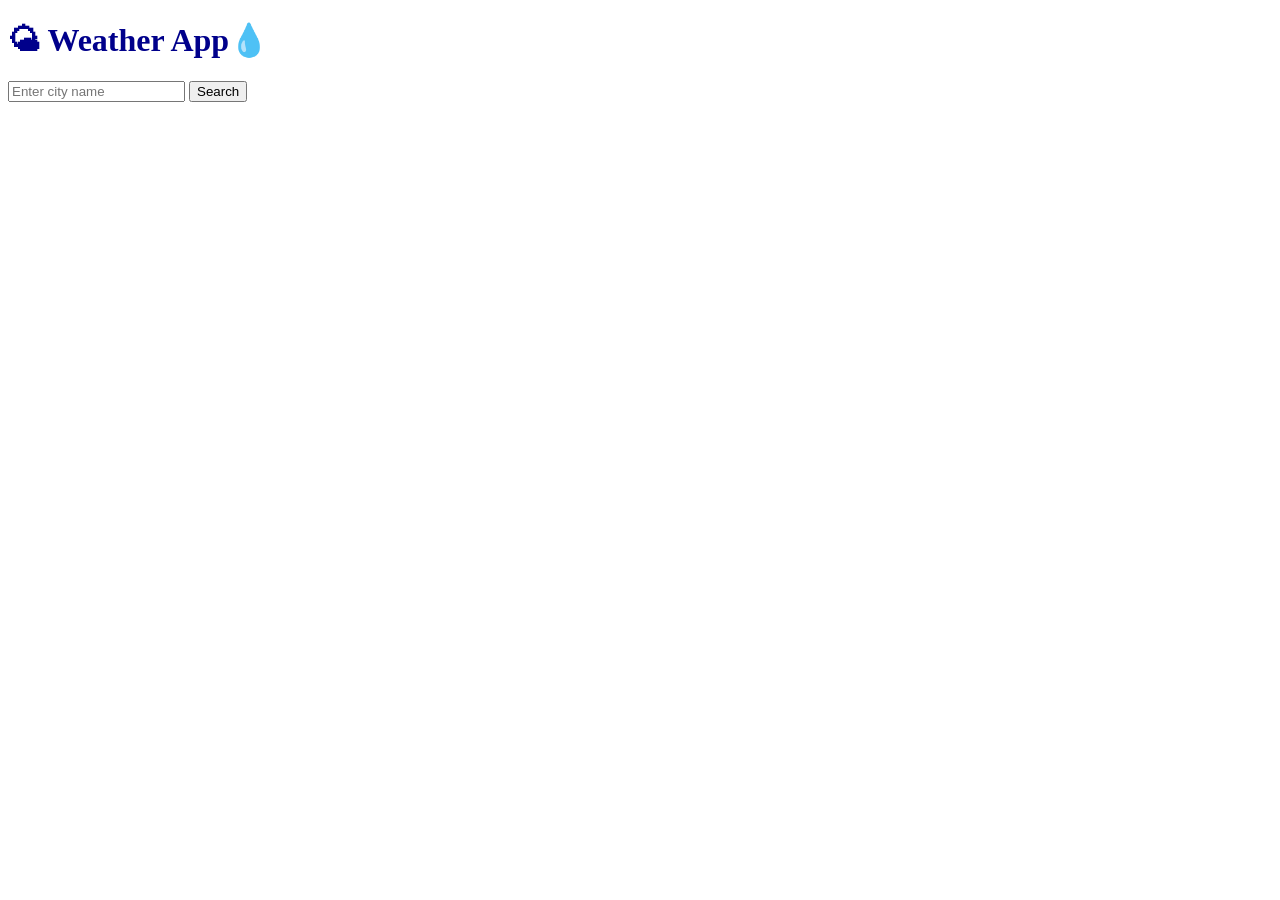
==== index.html @ 7d4e8006 "Rename WEATHER-APP.html to index.html" ====
<!DOCTYPE html>
<html lang="en">
<head>    
    <meta charset="UTF-8">
    <meta name="viewport" content="width=device-width, initial-scale=1.0">
    <title >JS Lesson.</title>
     <link rel="stylesheet" href="lesson.css">
    
</head>

 <div id="main">

  <!-- <h1>HELLO...</h1>
  <h1 class="buy">Make your choice</h1>
  

  <video autoplay muted loop>
  <source src="/pictures/Download (2).mp4" type="video/mp4">
</video>

  <video controls width="500">
    <source src="/pictures/Download (1).mp4" type="video/mp4">
  </video>
 </div> -->

    <div class="container">
        <h1 style="color: darkblue;">🌤 Weather App💧</h1>

        <input
            type="text"
            id="cityInput"
            placeholder="Enter city name"
        >
        <button id="searchBtn">Search</button>

        <div id="error"></div>

        <div id="currentWeather"></div>

        <div id="forecast"></div>
    </div>
    <script src="lesson.js"></script>
</body>
</html>
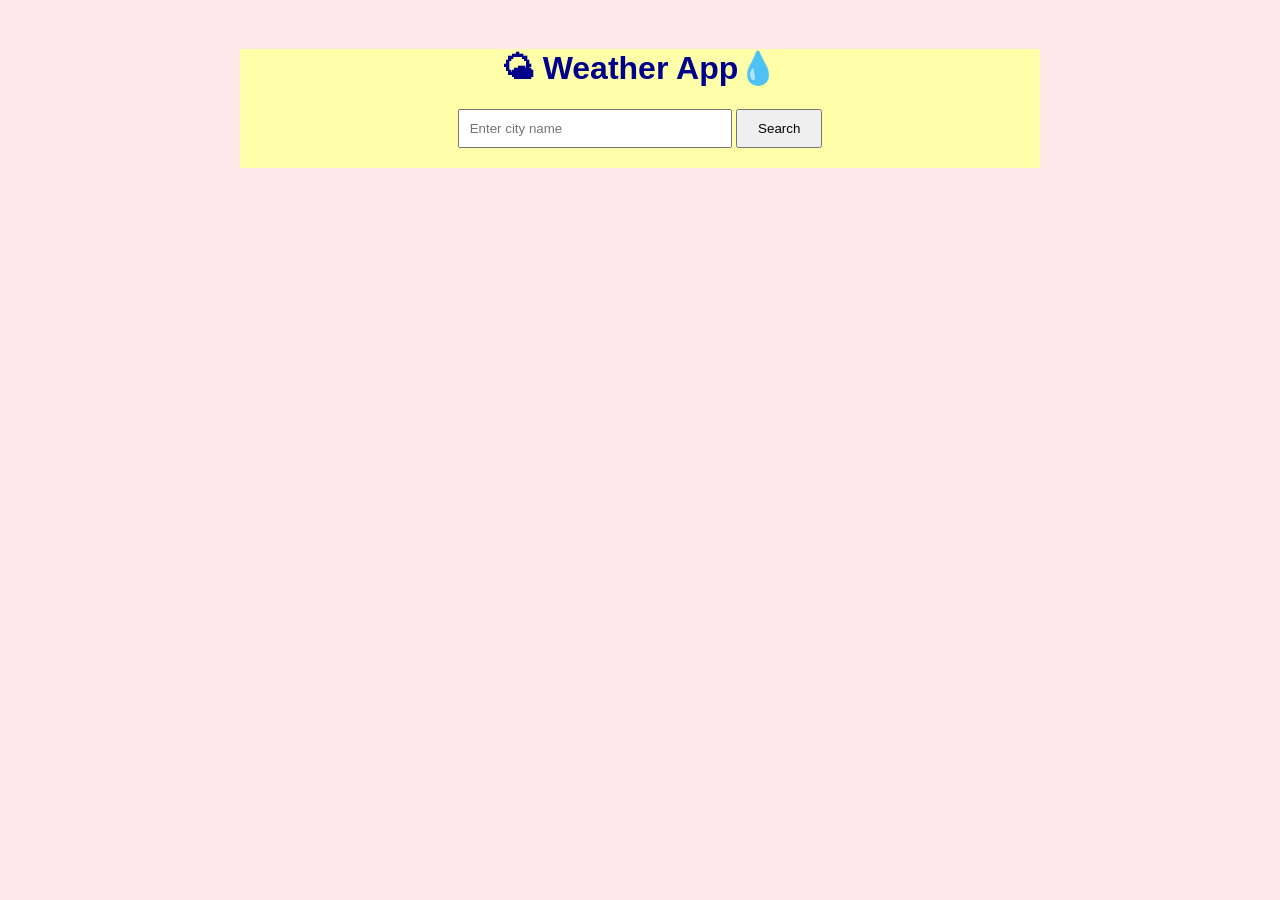
==== commit db68ba52: "Update index.html" ====
--- a/index.html
+++ b/index.html
@@ -4,7 +4,7 @@
     <meta charset="UTF-8">
     <meta name="viewport" content="width=device-width, initial-scale=1.0">
     <title >JS Lesson.</title>
-     <link rel="stylesheet" href="lesson.css">
+     <link rel="stylesheet" href="style.css">
     
 </head>
 
@@ -39,6 +39,6 @@
 
         <div id="forecast"></div>
     </div>
-    <script src="lesson.js"></script>
+    <script src="script.js"></script>
 </body>
 </html>
--- a/style.css
+++ b/style.css
@@ -0,0 +1,86 @@
+/* :hover body{
+    background-color: rgb(34, 255, 0);
+   
+}
+#main{
+    background-color: green;
+    height: 800px;
+    font-style: italic;
+    color: white;
+    position: static;
+}
+
+h1{
+   text-align: center;
+   padding-top: 80px;
+   
+}
+
+:hover.buy{
+    color: red;
+}
+
+video{
+    width: 600px;
+    height: 350px;
+} */
+
+body {
+    font-family: Arial, sans-serif;
+    background: rgb(255, 231, 236);
+    text-align: center;
+    padding: 20px;
+}
+
+.container {
+    max-width: 800px;
+    margin: auto;
+    background-color: rgb(255, 255, 169);
+}
+
+input {
+    padding: 10px;
+    width: 250px;
+}
+
+button {
+    padding: 10px 20px;
+    cursor: pointer;
+}
+
+#error {
+    color: red;
+    margin: 15px 0;
+}
+
+#currentWeather {
+    margin-top: 20px;
+}
+
+#forecast {
+    display: flex;
+    justify-content: center;
+    flex-wrap: wrap;
+    gap: 15px;
+    margin-top: 20px;
+    
+}
+
+.forecast-card {
+    background: white;
+    padding: 10px;
+    border-radius: 10px;
+    width: 120px;
+    box-shadow: 0px 2px 5px rgb(19, 6, 255);
+}
+
+h4 {
+  margin-bottom: 3px;
+}
+
+.date {
+  display: block;
+  font-size: 14px;
+  font-weight: normal;
+  margin-bottom: 10px;
+}
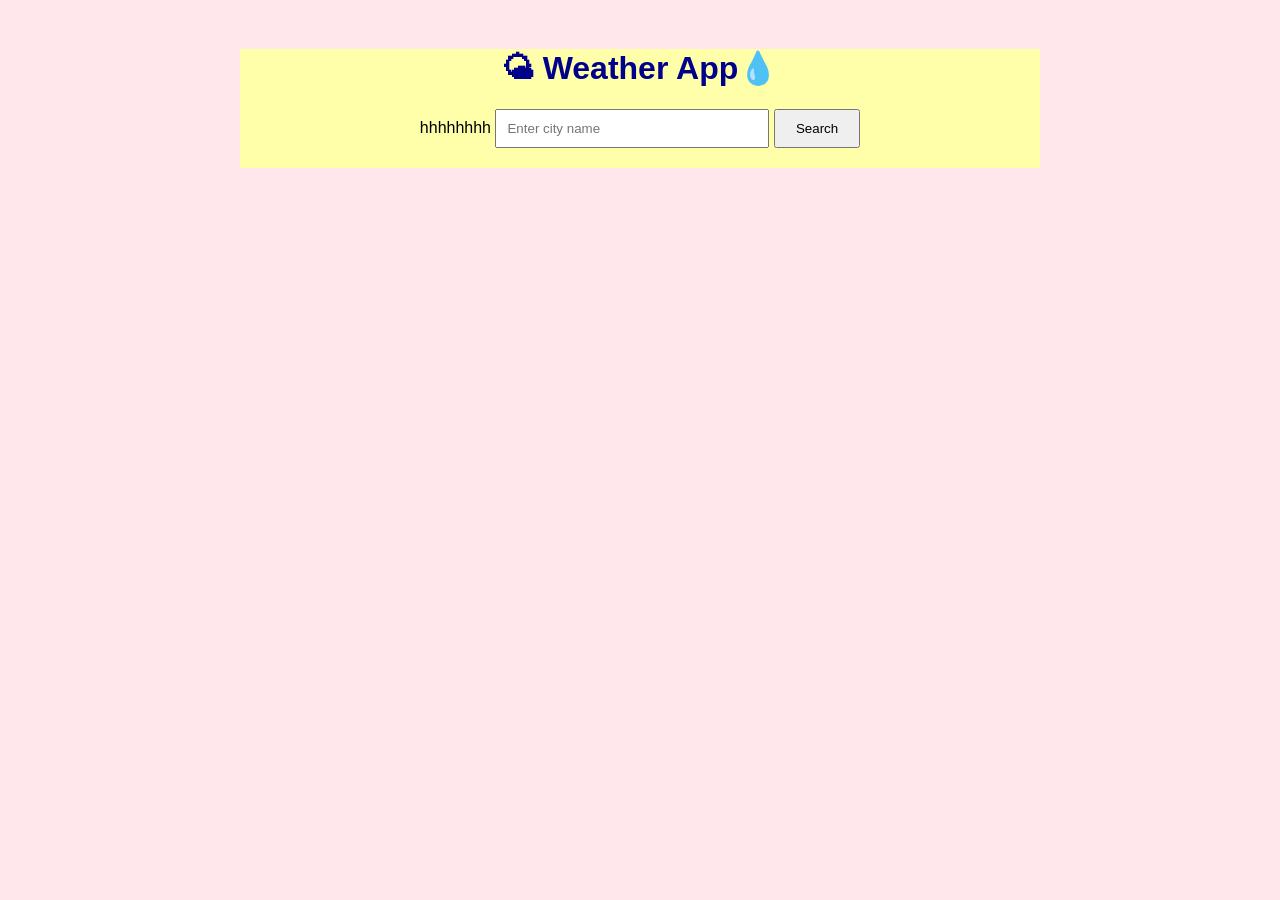
==== commit c8fefec7: "Update index.html" ====
--- a/index.html
+++ b/index.html
@@ -25,7 +25,7 @@
 
     <div class="container">
         <h1 style="color: darkblue;">🌤 Weather App💧</h1>
-
+hhhhhhhh
         <input
             type="text"
             id="cityInput"
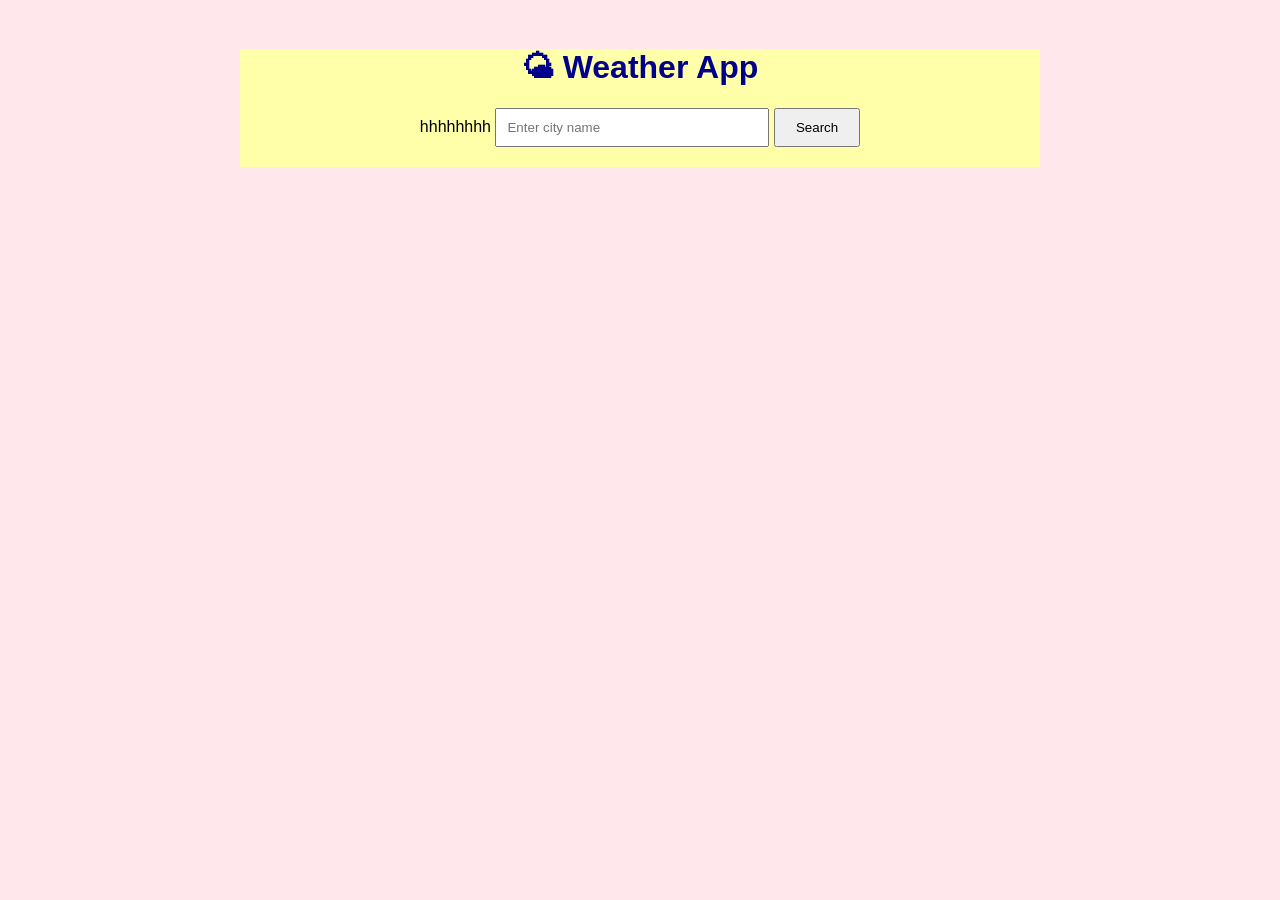
==== commit 80f11d18: "Update index.html" ====
--- a/index.html
+++ b/index.html
@@ -24,7 +24,7 @@
  </div> -->
 
     <div class="container">
-        <h1 style="color: darkblue;">🌤 Weather App💧</h1>
+        <h1 style="color: darkblue;">🌤 Weather App</h1>
 hhhhhhhh
         <input
             type="text"
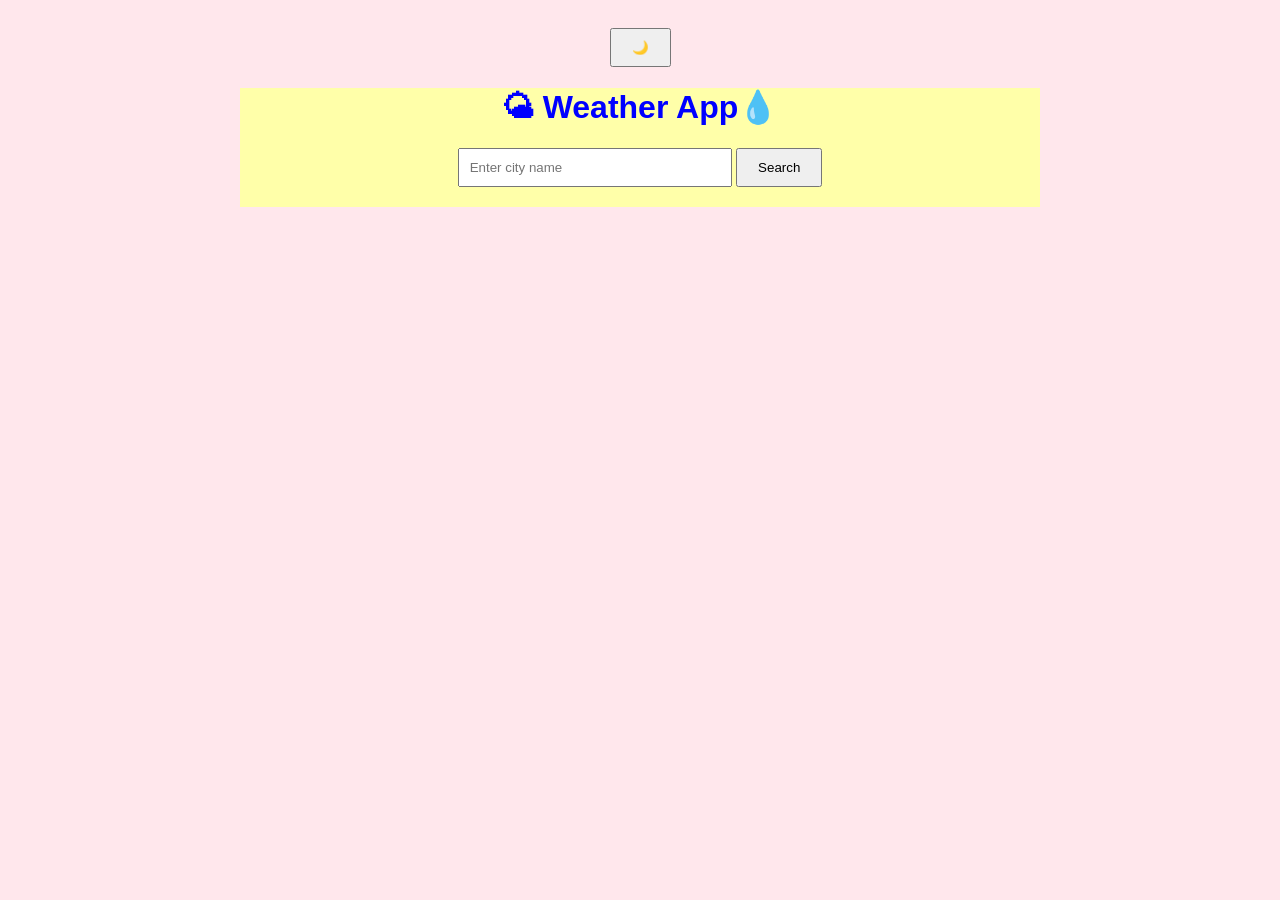
==== commit 4d78fe24: "Update index.html" ====
--- a/index.html
+++ b/index.html
@@ -9,23 +9,11 @@
 </head>
 
  <div id="main">
-
-  <!-- <h1>HELLO...</h1>
-  <h1 class="buy">Make your choice</h1>
-  
-
-  <video autoplay muted loop>
-  <source src="/pictures/Download (2).mp4" type="video/mp4">
-</video>
-
-  <video controls width="500">
-    <source src="/pictures/Download (1).mp4" type="video/mp4">
-  </video>
- </div> -->
+     
+<button id="themeBtn">🌙 </button>
 
     <div class="container">
-        <h1 style="color: darkblue;">🌤 Weather App</h1>
-hhhhhhhh
+        <h1 style="color: blue;">🌤 Weather App💧</h1>
         <input
             type="text"
             id="cityInput"
